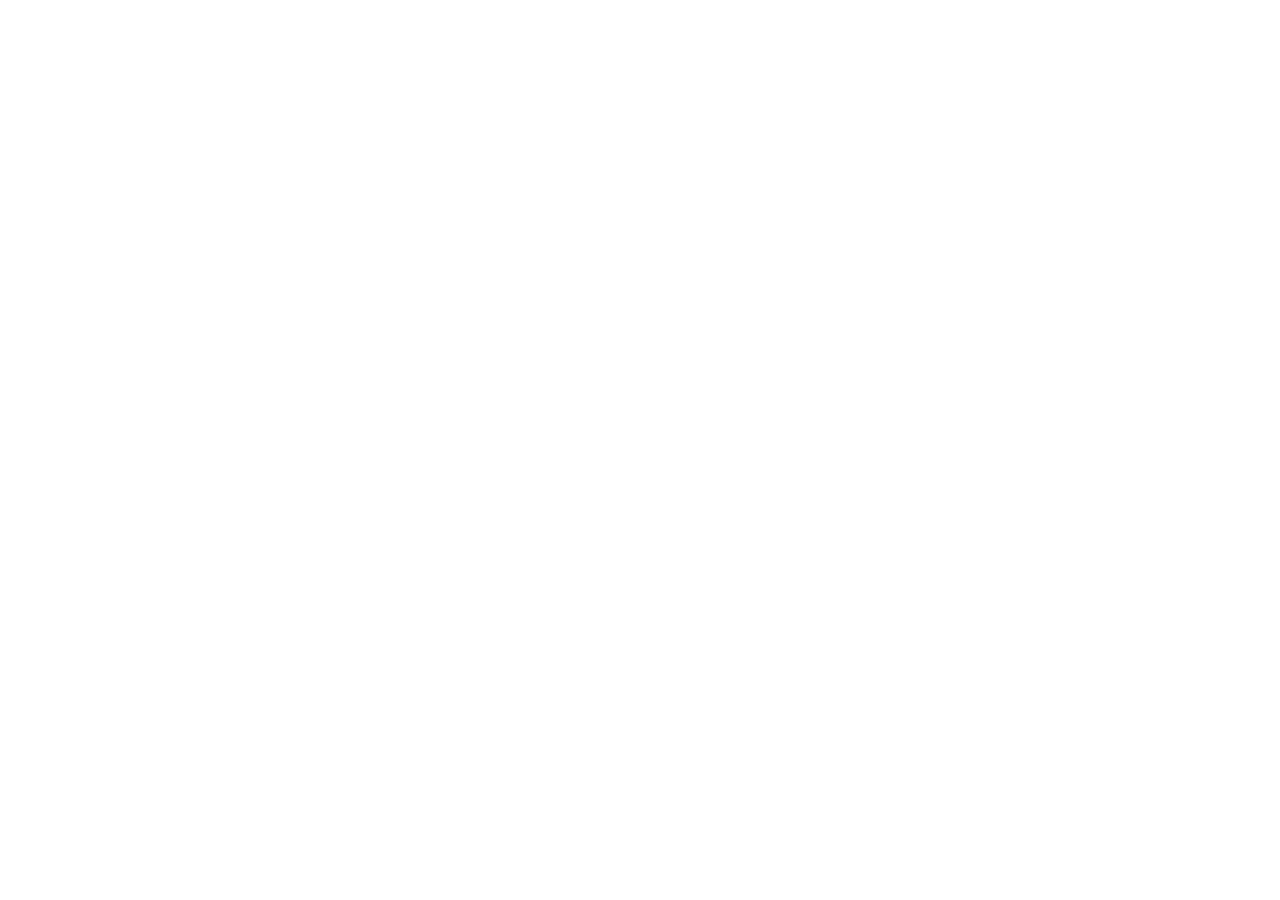
==== index.html @ 1f52d528 "Create index.html" ====
<!DOCTYPE html>
<html lang="en">
  <head>
    <meta charset="UTF-8">
    <meta name="viewport" content="width=device-width, initial-scale=1.0" />
    <title>Latter Day Resort</title>
    <meta name="description" content="A portfolio to demonstrating Calvin Weaver's understanding of dashboards" />
    <link rel="shortcut icon" href="favicon.ico">
    <link href="https://fonts.googleapis.com/css2?family=Bona+Nova&family=Open+Sans:wght@300&family=Quicksand&display=swap" rel="stylesheet">
    <link href="css/normalize.css" rel="stylesheet">
    <link href="css/base.css" rel="stylesheet">
    <link href="css/medium.css" rel="stylesheet">
    <link href="css/large.css" rel="stylesheet">
    <script defer src="js/navigation.js"></script>
    <script defer src="js/home.js"></script>
    </head>
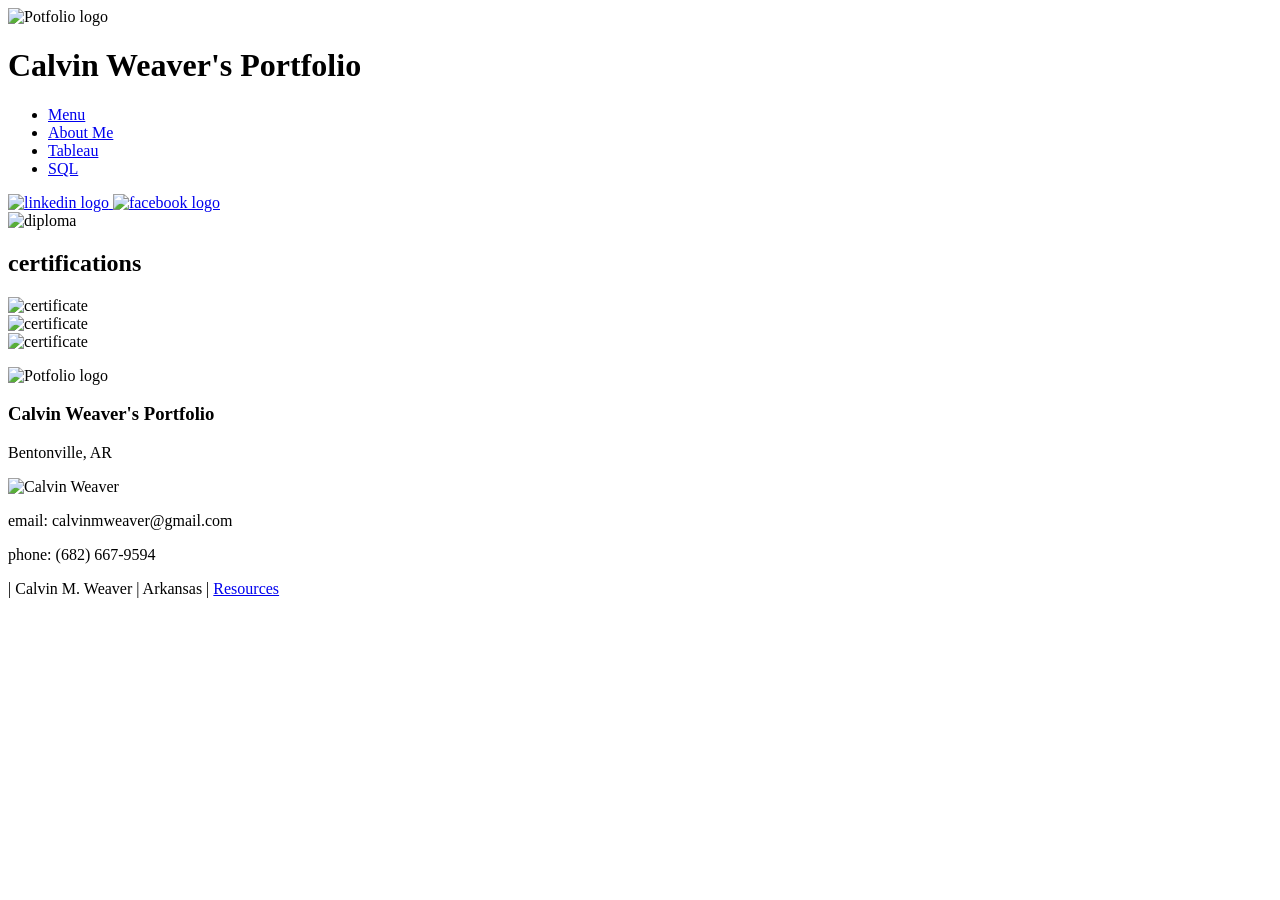
==== commit 8bb65f82: "Update index.html" ====
--- a/index.html
+++ b/index.html
@@ -3,8 +3,8 @@
   <head>
     <meta charset="UTF-8">
     <meta name="viewport" content="width=device-width, initial-scale=1.0" />
-    <title>Latter Day Resort</title>
-    <meta name="description" content="A portfolio to demonstrating Calvin Weaver's understanding of dashboards" />
+    <title>Calvin Weaver's Portfolio</title>
+    <meta name="description" content="Calvin Weaver's portfolio for data analysis" />
     <link rel="shortcut icon" href="favicon.ico">
     <link href="https://fonts.googleapis.com/css2?family=Bona+Nova&family=Open+Sans:wght@300&family=Quicksand&display=swap" rel="stylesheet">
     <link href="css/normalize.css" rel="stylesheet">
@@ -14,3 +14,74 @@
     <script defer src="js/navigation.js"></script>
     <script defer src="js/home.js"></script>
     </head>
+    <body>
+        <header>
+            <div id="alert"></div>
+            <div class="head">
+                <img src="images/logo.png" alt='Potfolio logo'>
+                <h1>Calvin Weaver's Portfolio</h1>
+                  <nav>
+                    <ul class='navigation'>
+                      <li><a class="menu" href='#'> Menu</a></li>
+                        <li class="active"><a href="index.html"> About Me</a></li>
+                        <li><a href="tableau.html"> Tableau</a></li>
+                        <li><a href="sql.html"> SQL</a></li>
+                    </ul>
+                  </nav>
+                  <div class="social">
+                    <a id="social1" href="https://www.linkedin.com/in/calvin-weaver-059424159/" target="_blank">
+                      <img src="images/linkden.png" alt='linkedin logo'>
+                    </a>
+                    <a id='socialb' href="https://www.facebook.com/calvin.weaver.547/" >
+                      <img src="images/facebook.png" alt="facebook logo">
+                    </a>
+                  </div>
+            </div>
+            <span id="currentDate"></span>
+        </header>
+        <main class="home">
+          <div class="home">
+            <section class="hero">
+                <picture>
+                    <source media="(max-width: 33.9em)" srcset="images/diploma.png">
+                    <source media="(max-width: 799px)" srcset="images/diploma.png">
+                    <source media="(max-width: 2500px)" srcset="images/diploma.png">
+                    <img src="images/diploma.png" alt="diploma">
+                </picture>
+            </section>
+            <section class="certification">
+            <h2>certifications</h2>
+          </section>
+            <section class="database">
+               <div>
+                <img src="images/database.png" alt="certificate">
+               </div>
+            </section>
+            <section class="business">
+              <div>
+              <img src="images/business.png" alt="certificate">
+              </div>
+            </section>
+            <section class="programming">
+              <div>
+              <img src="images/programming.png" alt="certificate">
+              </p>
+            </div>
+            </section>
+          </div>
+        </main>
+        <footer>
+          <div class="first">
+            <img src="images/logo.png" alt='Potfolio logo'>
+            <h3>Calvin Weaver's Portfolio</h3>
+            <p>Bentonville, AR</p>
+          </div>
+          <div class="second">
+            <img src="images/me.jpg" alt="Calvin Weaver">
+            <P>email: calvinmweaver@gmail.com</P>
+            <P>phone: (682) 667-9594</p>
+          </div>
+        <div class='bottom-footer'> <span id="currentYear"></span> | Calvin M. Weaver | Arkansas | <a class="resources" href="resources.html"> Resources</a>  
+        <p id="lastmod"></p></div>
+        </footer>
+    </body>
